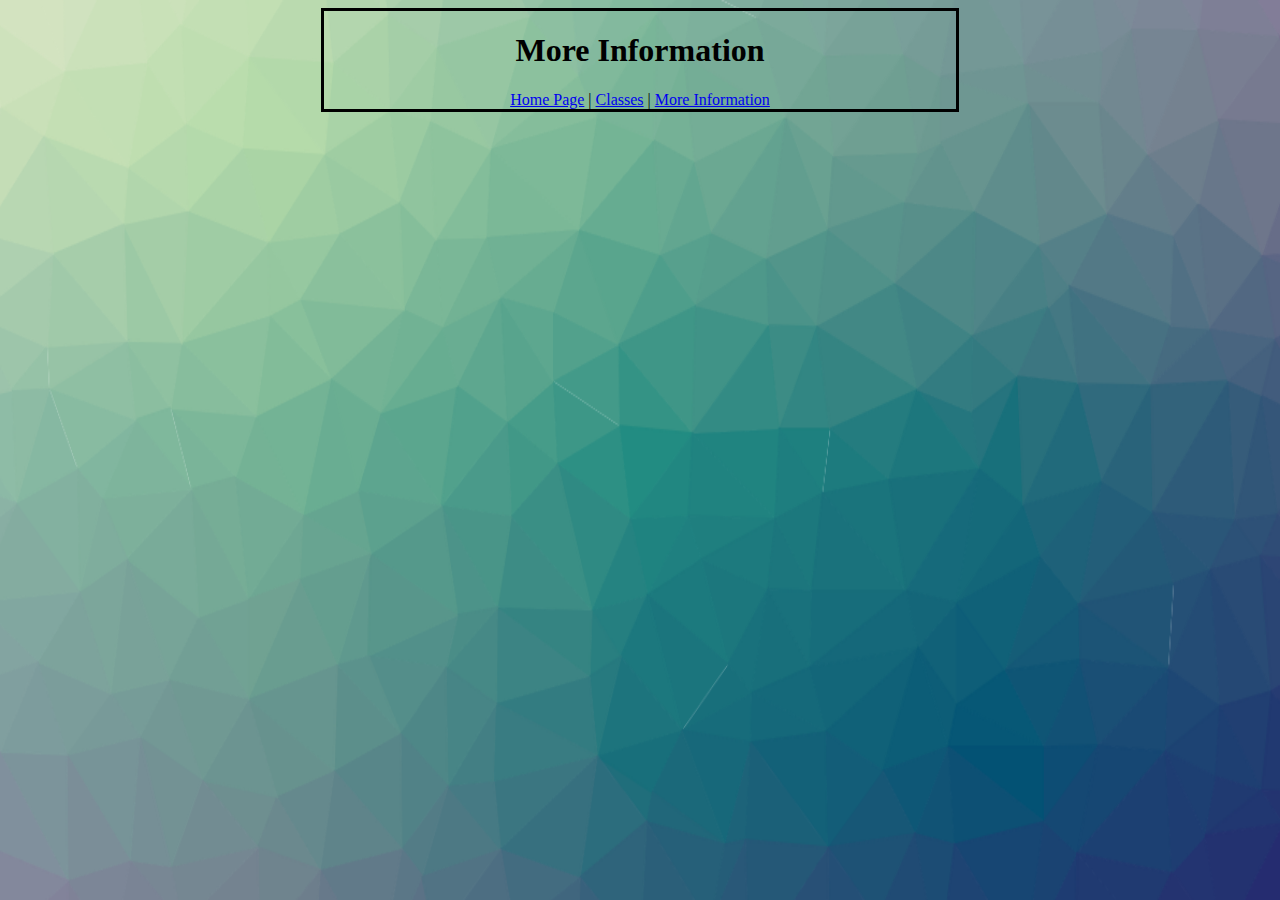
==== info.html @ 4c30c327 "Starting commit for future use" ====
<!DOCTYPE html>
<html lang="en">

<head>
    <meta charset="UTF-8">
    <meta name="viewport" content="width=device-width, initial-scale=1.0">
    <title>Information</title>
    <link rel="stylesheet" href="styles.css">
</head>

<body>
    <div class="headbar">
        <header>
            <h1>More Information</h1>
        </header>
        <nav>
            <a href="index.html">Home Page</a> | <a href="classes.html">Classes</a> | <a href="info.html">More
                Information</a>
        </nav>
    </div>

    <div class="container">
        
    </div>
</body>

</html>
---- styles.css ----
.headbar {
    position: sticky;
    width: 50%;
    margin: auto;
    border: solid;
    text-align: center;
}

body {
    background-image: url(images/fractal_background.png);
    background-size: 100vw 100vh; 
    background-repeat: no-repeat;
}

table {
    width: 75%;
    position: relative;
    margin: auto;
    border: double 5px;
    background-color: antiquewhite;
}
.bodyworkout {
    border-left: solid orange 4px;
}

.specialworkout {
    border-left: solid teal 4px;
}

.workout {
    border-left: solid dodgerblue 4px;
}
td {
    background-color: aliceblue;
    border: solid 1px;
}
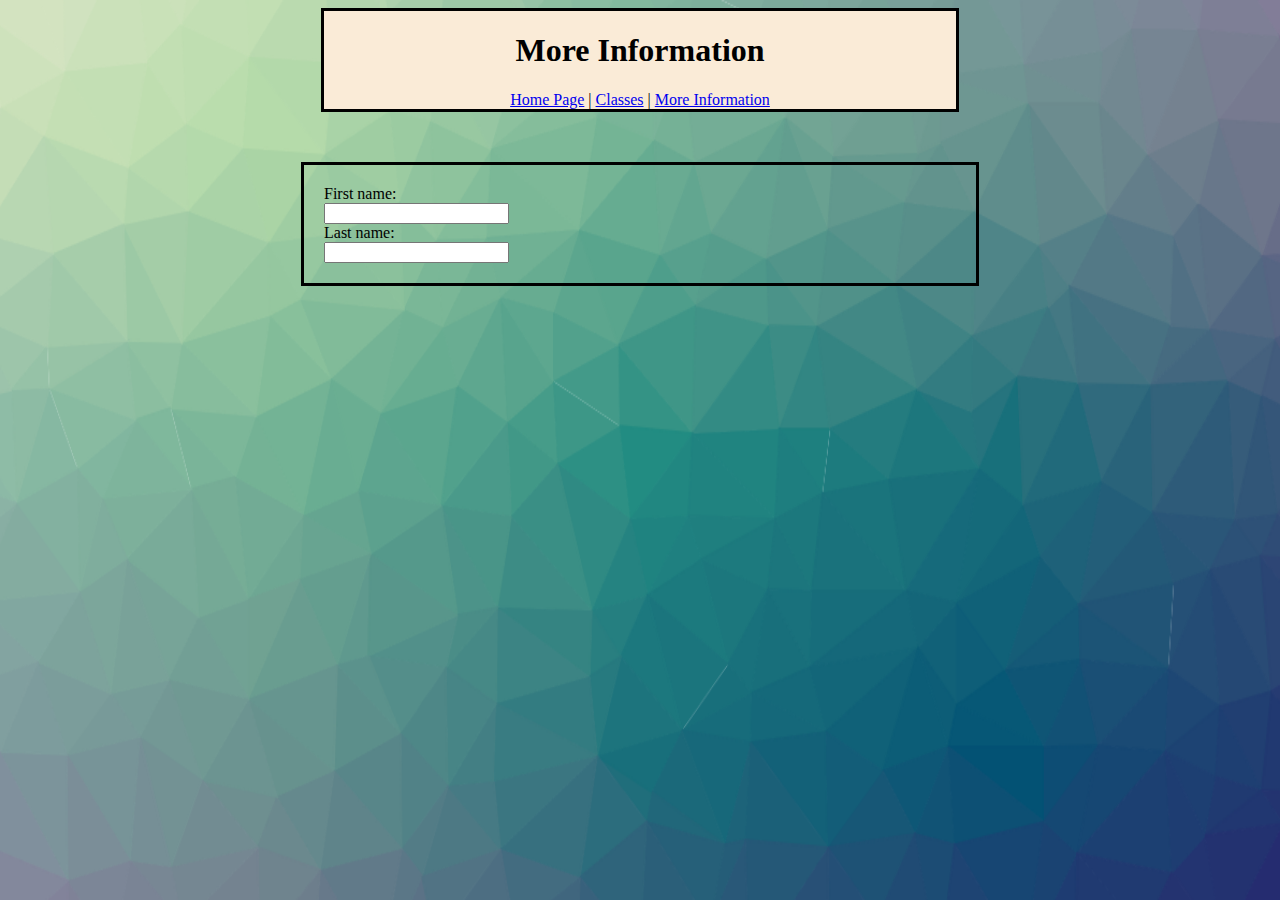
==== commit ab91424f: "Started on Form" ====
--- a/info.html
+++ b/info.html
@@ -20,7 +20,13 @@
     </div>
 
     <div class="container">
-        
+        <form action="thankyou.html" method="get">
+            <label for="fname">First name:</label><br>
+            <input type="text" id="fname" name="fname" required><br>
+
+            <label for="lname">Last name:</label><br>
+            <input type="text" id="lname" name="lname" required>
+        </form>
     </div>
 </body>
 
--- a/styles.css
+++ b/styles.css
@@ -4,6 +4,7 @@
     margin: auto;
     border: solid;
     text-align: center;
+    background-color: antiquewhite;
 }
 
 body {
@@ -34,6 +35,40 @@
     background-color: aliceblue;
     border: solid 1px;
 }
+h2{
+    text-align: center;
+    background-color: antiquewhite;
+    width: 50%;
+    margin: auto;
+    margin-top: 20px;
+    margin-bottom: 20px;
+    padding: 10px;
+    border: black solid;
+
+}
+.center {
+    display: block;
+    margin-left: auto;
+    margin-right: auto;
+    width: 50%;
+  }
+
+.gym {
+    display: block;
+    margin-left: auto;
+    margin-right: auto;
+    margin-top: 20px;
+    border: white double 5px;
+    width: 50%;
+  }
+
+  form {
+    width: 50%;
+    margin: auto;
+    margin-top: 50px;
+    border: 3px solid black;
+    padding: 20px;
+  }
 
 
 
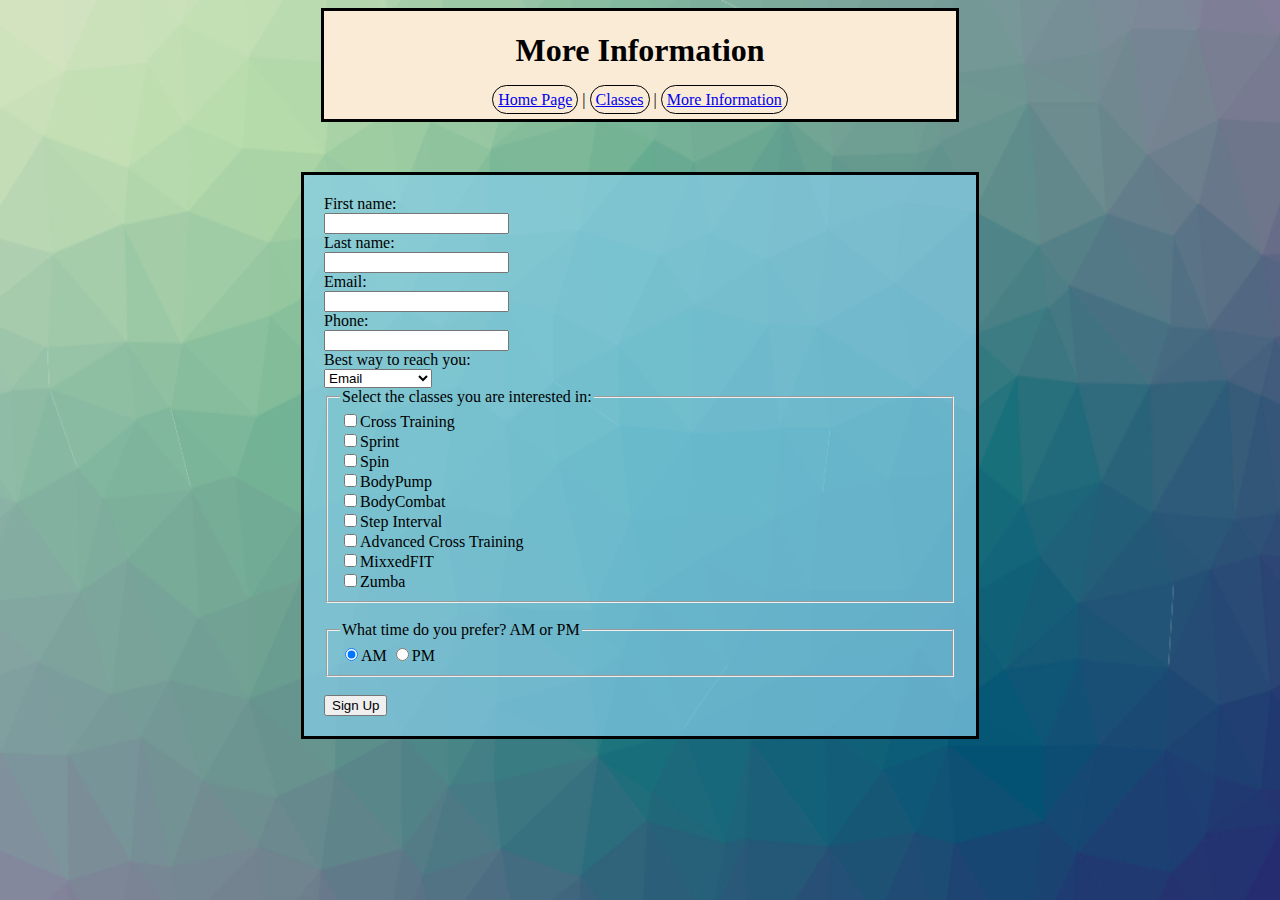
==== commit ed5e3d43: "Finished Product" ====
--- a/info.html
+++ b/info.html
@@ -25,7 +25,41 @@
             <input type="text" id="fname" name="fname" required><br>
 
             <label for="lname">Last name:</label><br>
-            <input type="text" id="lname" name="lname" required>
+            <input type="text" id="lname" name="lname" required><br>
+
+            <label for="email">Email:</label><br>
+            <input type="email" id="email" name="email"><br>
+
+            <label for="phone">Phone:</label><br>
+            <input type="tel" id="phone" name="phone"><br>
+
+            <label for="contactList">Best way to reach you:</label><br>
+            <select name="contactList" id="contactList">
+                <option value="email">Email</option>
+                <option value="phone">Phone</option>
+                <option value="owl">Owl</option>
+                <option value="carrierPigeon">Carrier Pigeon</option>
+            </select><br>
+
+            <fieldset>
+                <legend>Select the classes you are interested in:</legend>
+                <input type="checkbox" name="class" value="crossTraining">Cross Training<br>
+                <input type="checkbox" name="class" value="sprint">Sprint<br>
+                <input type="checkbox" name="class" value="spin">Spin<br>
+                <input type="checkbox" name="class" value="bodyPump">BodyPump<br>
+                <input type="checkbox" name="class" value="bodyCombat">BodyCombat<br>
+                <input type="checkbox" name="class" value="stepInterval">Step Interval<br>
+                <input type="checkbox" name="class" value="advancedCrossTraining">Advanced Cross Training<br>
+                <input type="checkbox" name="class" value="mixxedfit">MixxedFIT<br>
+                <input type="checkbox" name="class" value="zumba">Zumba<br>
+            </fieldset><br>
+
+            <fieldset>
+                <legend>What time do you prefer? AM or PM</legend>
+                <input type="radio" id="am" name="time" value="am" checked>AM
+                <input type="radio" id="pm" name="time" value="pm">PM
+            </fieldset><br>
+            <button type="submit" value="signup">Sign Up</button>
         </form>
     </div>
 </body>
--- a/styles.css
+++ b/styles.css
@@ -9,7 +9,7 @@
 
 body {
     background-image: url(images/fractal_background.png);
-    background-size: 100vw 100vh; 
+    background-size: 100vw 100vh;
     background-repeat: no-repeat;
 }
 
@@ -20,6 +20,7 @@
     border: double 5px;
     background-color: antiquewhite;
 }
+
 .bodyworkout {
     border-left: solid orange 4px;
 }
@@ -31,11 +32,13 @@
 .workout {
     border-left: solid dodgerblue 4px;
 }
+
 td {
     background-color: aliceblue;
     border: solid 1px;
 }
-h2{
+
+h2 {
     text-align: center;
     background-color: antiquewhite;
     width: 50%;
@@ -46,12 +49,13 @@
     border: black solid;
 
 }
+
 .center {
     display: block;
     margin-left: auto;
     margin-right: auto;
     width: 50%;
-  }
+}
 
 .gym {
     display: block;
@@ -60,15 +64,34 @@
     margin-top: 20px;
     border: white double 5px;
     width: 50%;
-  }
+}
 
-  form {
+form {
     width: 50%;
     margin: auto;
     margin-top: 50px;
     border: 3px solid black;
     padding: 20px;
-  }
+    background-color: rgba(135, 206, 235, 0.7);
+}
 
+#queryOutput {
+    text-align: center;
+    padding-top: 100px;
+    line-height: 25px;
+}
 
+a {
+    border-radius: 25px;
+    border: 1px solid black;
+    padding: 5px;
+}
 
+a:hover {
+    background-color: cadetblue;
+    color: darkslategrey;
+}
+
+nav {
+    margin-bottom: 10px;
+}